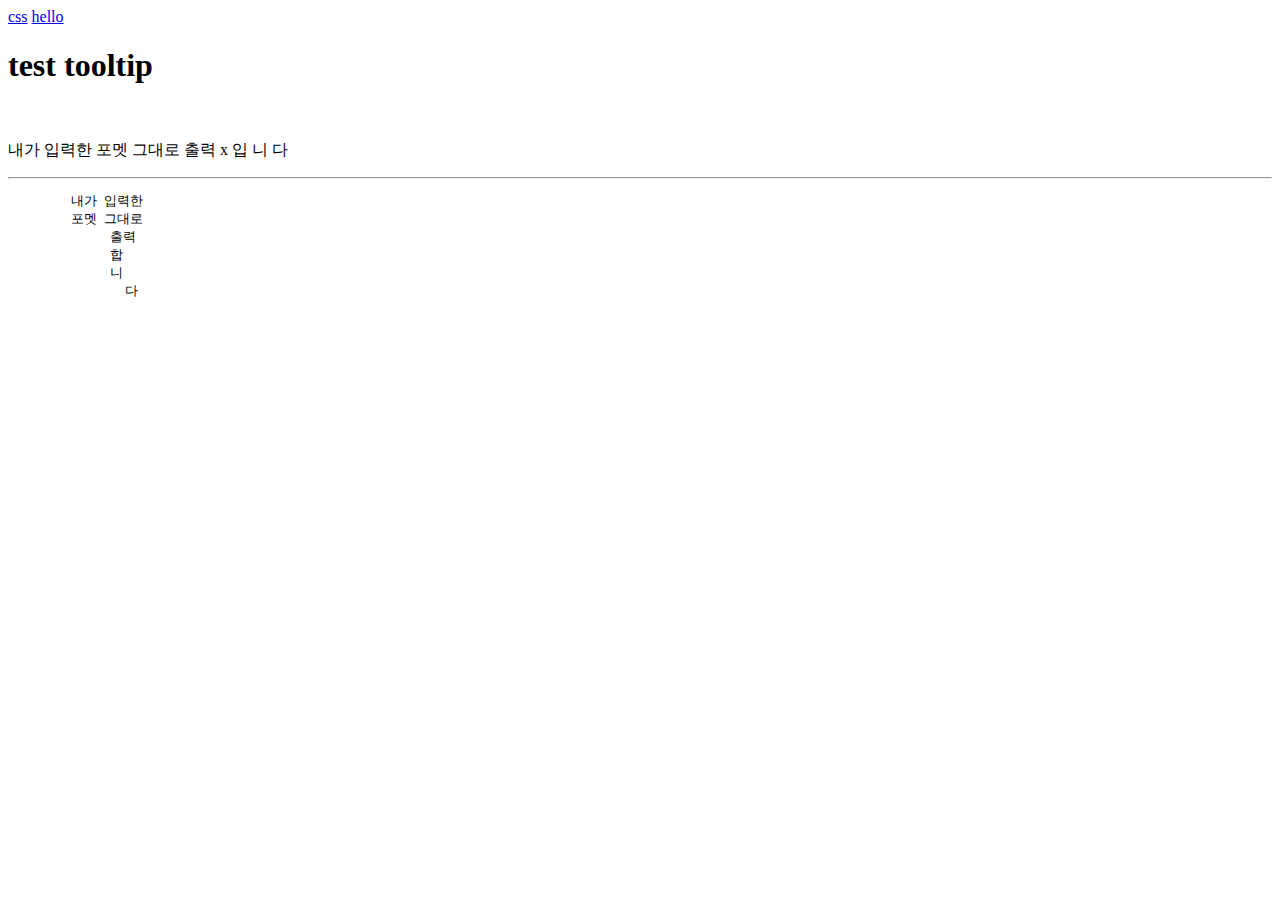
==== css.html @ dd915df3 "." ====
<!DOCTYPE html>
<html>
  <head>
    <title>hello</title>
  </head>
  <body>
    <a href="css.html">css</a>
    <a href="index.html">hello</a>
    <h1 title="tooltip">test tooltip</h1>
    <br />
    <p title="p test">내가 입력한 포멧 그대로 출력 x 입 니 다</p>
    <hr />
    <pre title="pre test">
        내가 입력한
        포멧 그대로
             출력
             합
             니  
               다
    </pre>
  </body>
</html>
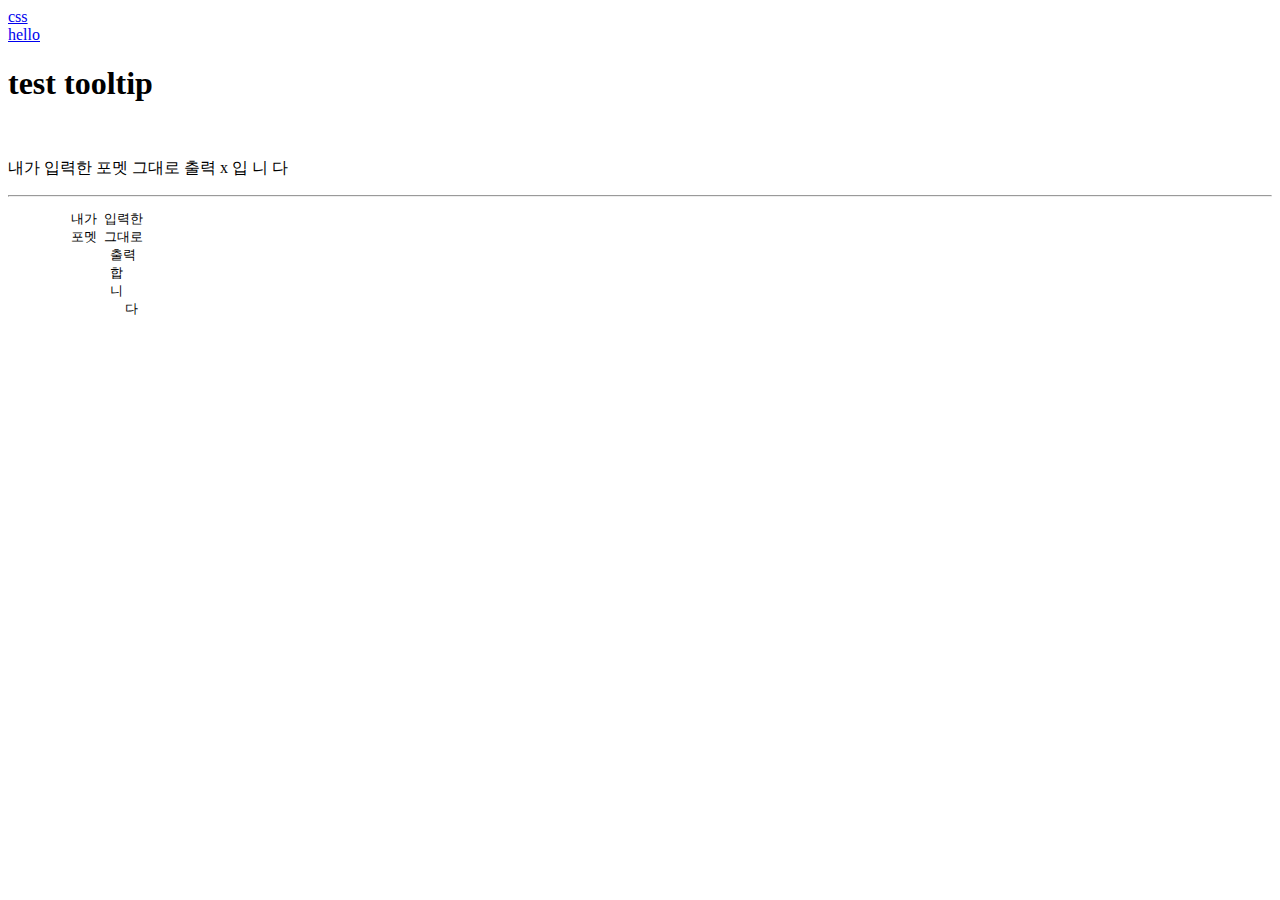
==== commit 77c608af: "." ====
--- a/css.html
+++ b/css.html
@@ -4,7 +4,7 @@
     <title>hello</title>
   </head>
   <body>
-    <a href="css.html">css</a>
+    <a href="css.html">css</a><br />
     <a href="index.html">hello</a>
     <h1 title="tooltip">test tooltip</h1>
     <br />
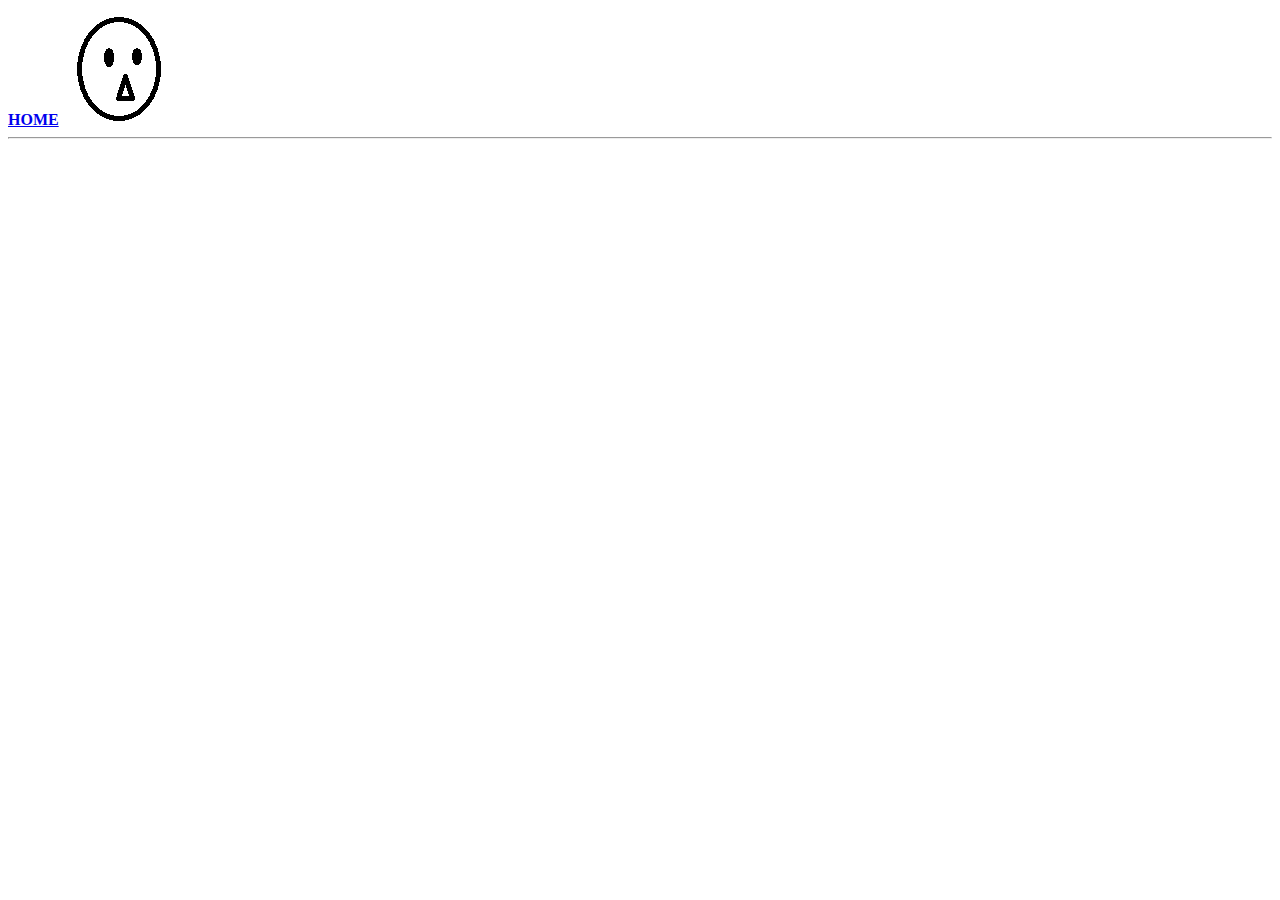
==== commit 898d1a56: "index" ====
--- a/css.html
+++ b/css.html
@@ -1,22 +1,11 @@
 <!DOCTYPE html>
 <html>
   <head>
-    <title>hello</title>
+    <title>HOME</title>
   </head>
   <body>
-    <a href="css.html">css</a><br />
-    <a href="index.html">hello</a>
-    <h1 title="tooltip">test tooltip</h1>
-    <br />
-    <p title="p test">내가 입력한 포멧 그대로 출력 x 입 니 다</p>
+    <a href="index.html"><b>HOME</b></a
+    ><a href="css.html"><img src="facial expression.png" /></a>
     <hr />
-    <pre title="pre test">
-        내가 입력한
-        포멧 그대로
-             출력
-             합
-             니  
-               다
-    </pre>
   </body>
 </html>
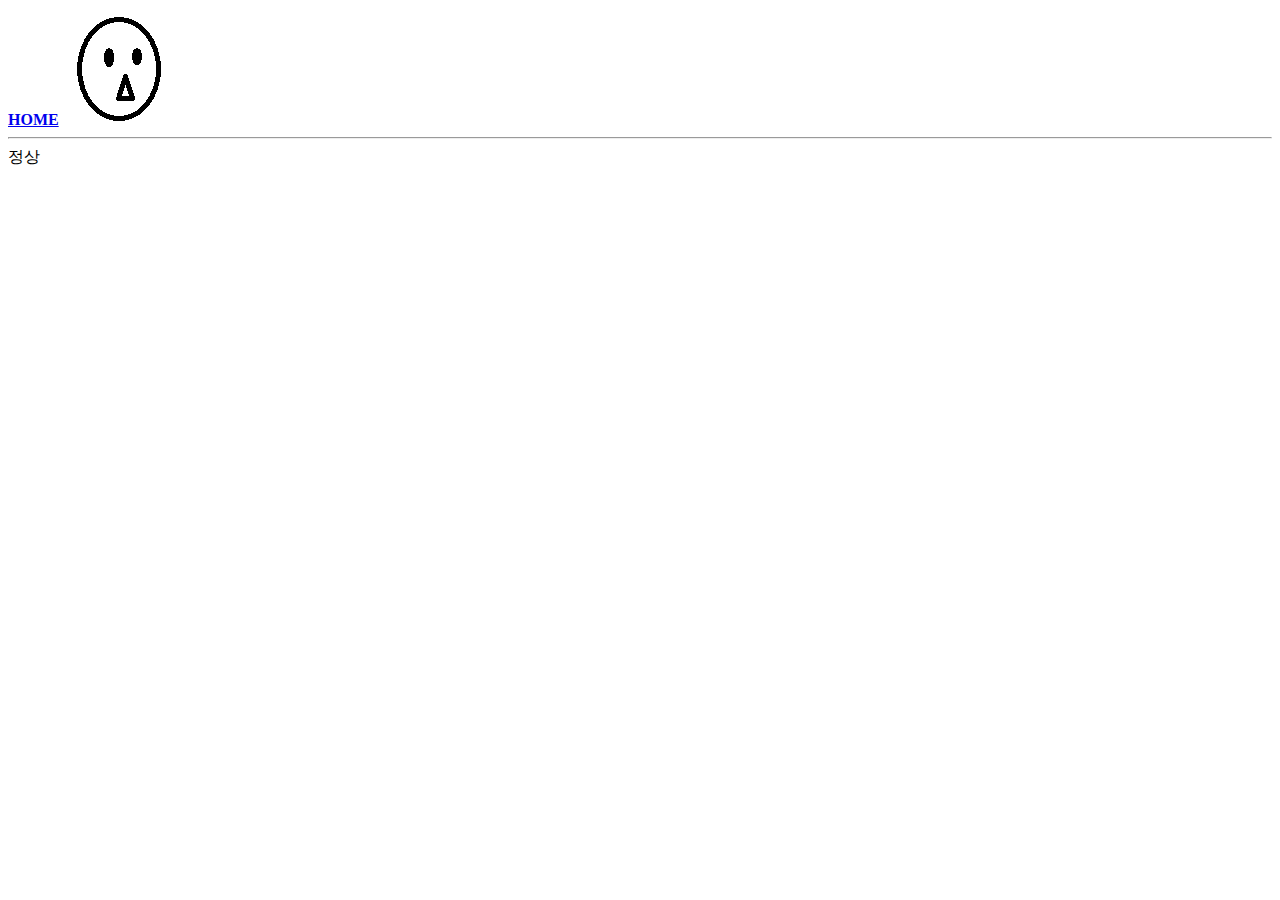
==== commit d1054bb4: "index.html update" ====
--- a/css.html
+++ b/css.html
@@ -7,5 +7,10 @@
     <a href="index.html"><b>HOME</b></a
     ><a href="css.html"><img src="facial expression.png" /></a>
     <hr />
+    <script>
+      document.write("정상");
+      document.wirte("비정상");
+      console.log("콘솔창에 출력");
+    </script>
   </body>
 </html>
